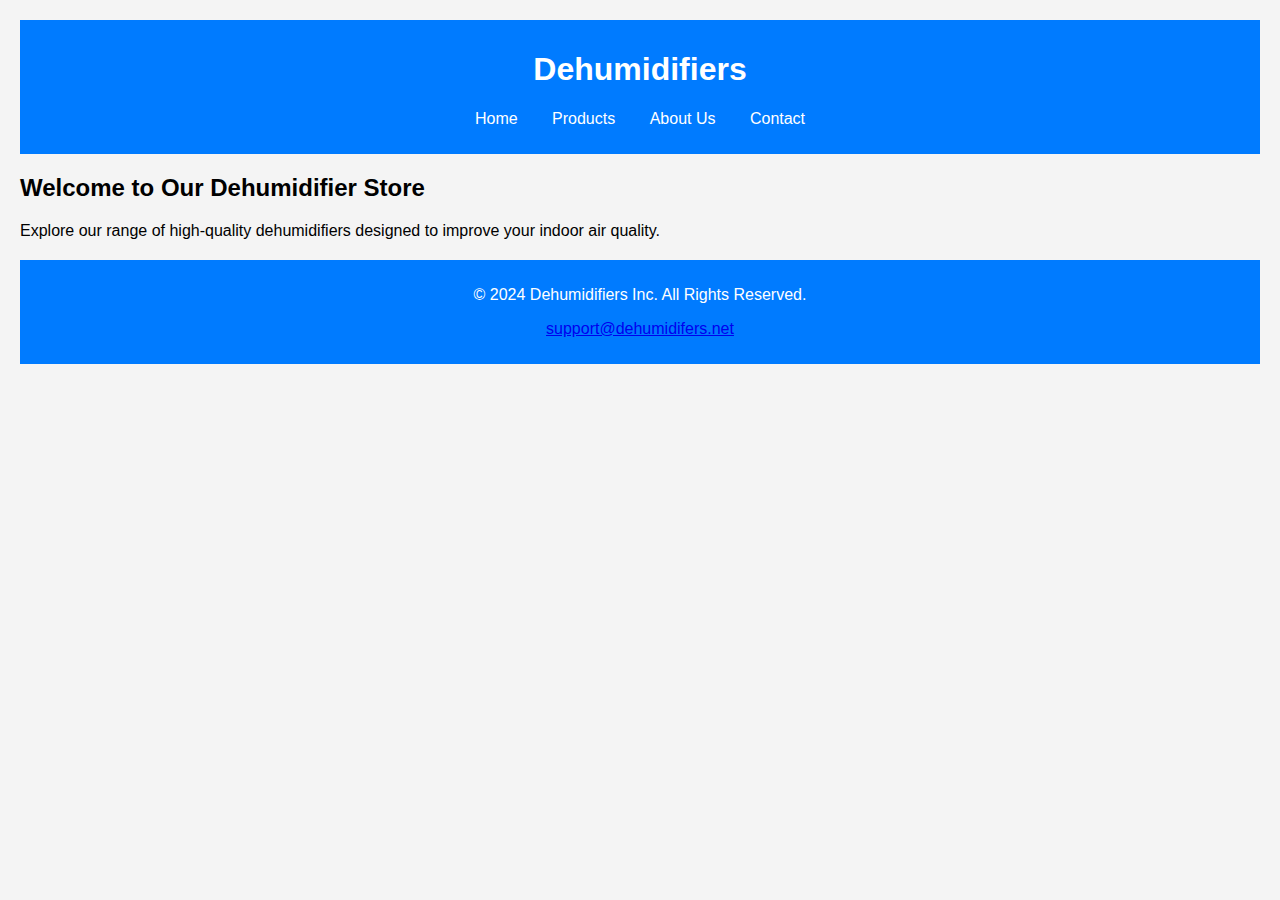
==== index.html @ 186e33bb "Add files via upload" ====
<!DOCTYPE html>
<html lang="en">
<head>
    <meta charset="UTF-8">
    <meta name="viewport" content="width=device-width, initial-scale=1.0">
    <title>Dehumidifiers - Home</title>
    <link rel="stylesheet" href="css/styles.css">
</head>
<body>
    <header>
        <h1>Dehumidifiers</h1>
        <nav>
            <ul>
                <li><a href="index.html">Home</a></li>
                <li><a href="products.html">Products</a></li>
                <li><a href="about.html">About Us</a></li>
                <li><a href="contact.html">Contact</a></li>
            </ul>
        </nav>
    </header>

    <main>
        <h2>Welcome to Our Dehumidifier Store</h2>
        <p>Explore our range of high-quality dehumidifiers designed to improve your indoor air quality.</p>
    </main>

    <footer>
        <p>&copy; 2024 Dehumidifiers Inc. All Rights Reserved.</p>
        <p> <a href="mailto:support@dehumidifers.net">support@dehumidifers.net</a></p>
    </footer>
</body>
</html>
---- css/styles.css ----
body {
    font-family: Arial, sans-serif;
    margin: 0;
    padding: 20px;
    background-color: #f4f4f4;
}

header {
    background-color: #007BFF;
    color: white;
    padding: 10px 0;
    text-align: center;
}

nav ul {
    list-style-type: none;
    padding: 0;
}

nav ul li {
    display: inline;
    margin: 0 15px;
}

nav ul li a {
    color: white;
    text-decoration: none;
}

main {
    margin: 20px 0;
}

.product {
    border: 1px solid #ccc;
    border-radius: 5px;
    padding: 15px;
    background-color: white;
    margin: 15px 0;
}

footer {
    text-align: center;
    padding: 10px 0;
    background-color: #007BFF;
    color: white;
    position: relative;
    bottom: 0;
    width: 100%;
}
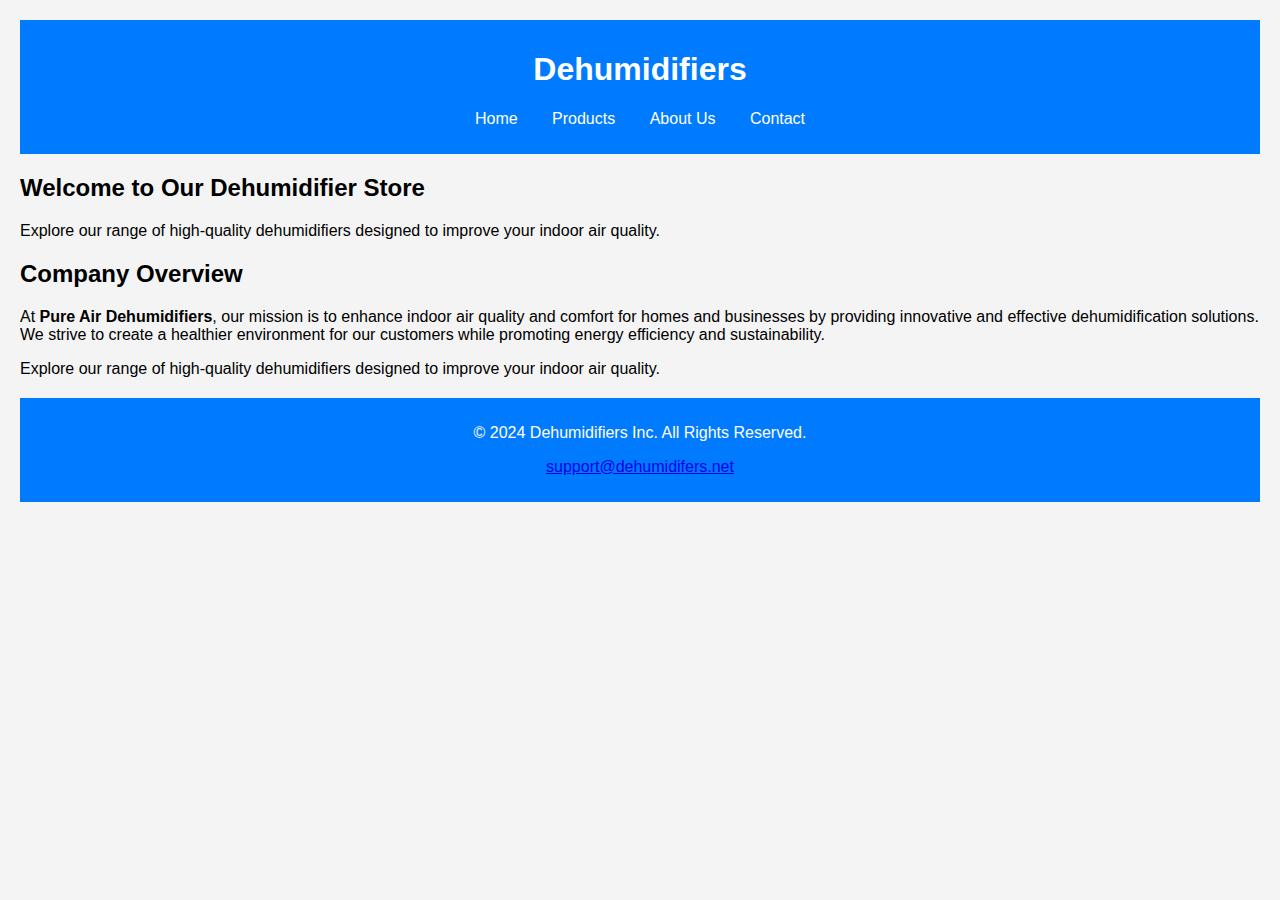
==== commit daee3e8c: "Add files via upload" ====
--- a/index.html
+++ b/index.html
@@ -22,6 +22,11 @@
     <main>
         <h2>Welcome to Our Dehumidifier Store</h2>
         <p>Explore our range of high-quality dehumidifiers designed to improve your indoor air quality.</p>
+        <h2>Company Overview</h2>
+        <p>
+            At <strong>Pure Air Dehumidifiers</strong>, our mission is to enhance indoor air quality and comfort for homes and businesses by providing innovative and effective dehumidification solutions. We strive to create a healthier environment for our customers while promoting energy efficiency and sustainability.
+        </p>
+        <p>Explore our range of high-quality dehumidifiers designed to improve your indoor air quality.</p>
     </main>
 
     <footer>
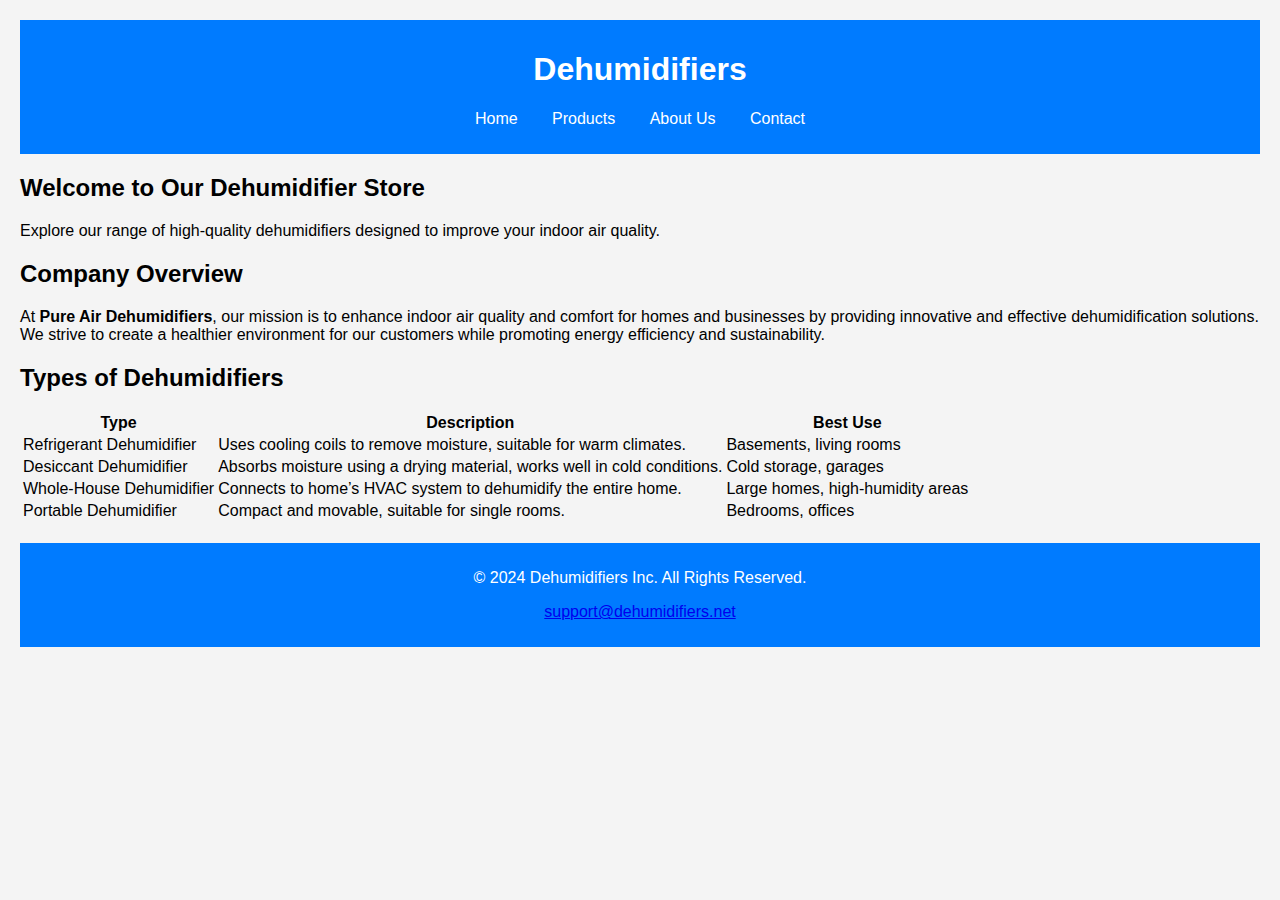
==== commit e9553099: "Add files via upload" ====
--- a/index.html
+++ b/index.html
@@ -20,18 +20,57 @@
     </header>
 
     <main>
-        <h2>Welcome to Our Dehumidifier Store</h2>
-        <p>Explore our range of high-quality dehumidifiers designed to improve your indoor air quality.</p>
-        <h2>Company Overview</h2>
-        <p>
-            At <strong>Pure Air Dehumidifiers</strong>, our mission is to enhance indoor air quality and comfort for homes and businesses by providing innovative and effective dehumidification solutions. We strive to create a healthier environment for our customers while promoting energy efficiency and sustainability.
-        </p>
-        <p>Explore our range of high-quality dehumidifiers designed to improve your indoor air quality.</p>
+        <section class="welcome">
+            <h2>Welcome to Our Dehumidifier Store</h2>
+            <p>Explore our range of high-quality dehumidifiers designed to improve your indoor air quality.</p>
+        </section>
+
+        <section class="overview">
+            <h2>Company Overview</h2>
+            <p>
+                At <strong>Pure Air Dehumidifiers</strong>, our mission is to enhance indoor air quality and comfort for homes and businesses by providing innovative and effective dehumidification solutions. We strive to create a healthier environment for our customers while promoting energy efficiency and sustainability.
+            </p>
+        </section>
+
+        <section class="types">
+            <h2>Types of Dehumidifiers</h2>
+            <table>
+                <thead>
+                    <tr>
+                        <th>Type</th>
+                        <th>Description</th>
+                        <th>Best Use</th>
+                    </tr>
+                </thead>
+                <tbody>
+                    <tr>
+                        <td>Refrigerant Dehumidifier</td>
+                        <td>Uses cooling coils to remove moisture, suitable for warm climates.</td>
+                        <td>Basements, living rooms</td>
+                    </tr>
+                    <tr>
+                        <td>Desiccant Dehumidifier</td>
+                        <td>Absorbs moisture using a drying material, works well in cold conditions.</td>
+                        <td>Cold storage, garages</td>
+                    </tr>
+                    <tr>
+                        <td>Whole-House Dehumidifier</td>
+                        <td>Connects to home’s HVAC system to dehumidify the entire home.</td>
+                        <td>Large homes, high-humidity areas</td>
+                    </tr>
+                    <tr>
+                        <td>Portable Dehumidifier</td>
+                        <td>Compact and movable, suitable for single rooms.</td>
+                        <td>Bedrooms, offices</td>
+                    </tr>
+                </tbody>
+            </table>
+        </section>
     </main>
 
     <footer>
         <p>&copy; 2024 Dehumidifiers Inc. All Rights Reserved.</p>
-        <p> <a href="mailto:support@dehumidifers.net">support@dehumidifers.net</a></p>
+        <p><a href="mailto:support@dehumidifiers.net">support@dehumidifiers.net</a></p>
     </footer>
 </body>
 </html>
